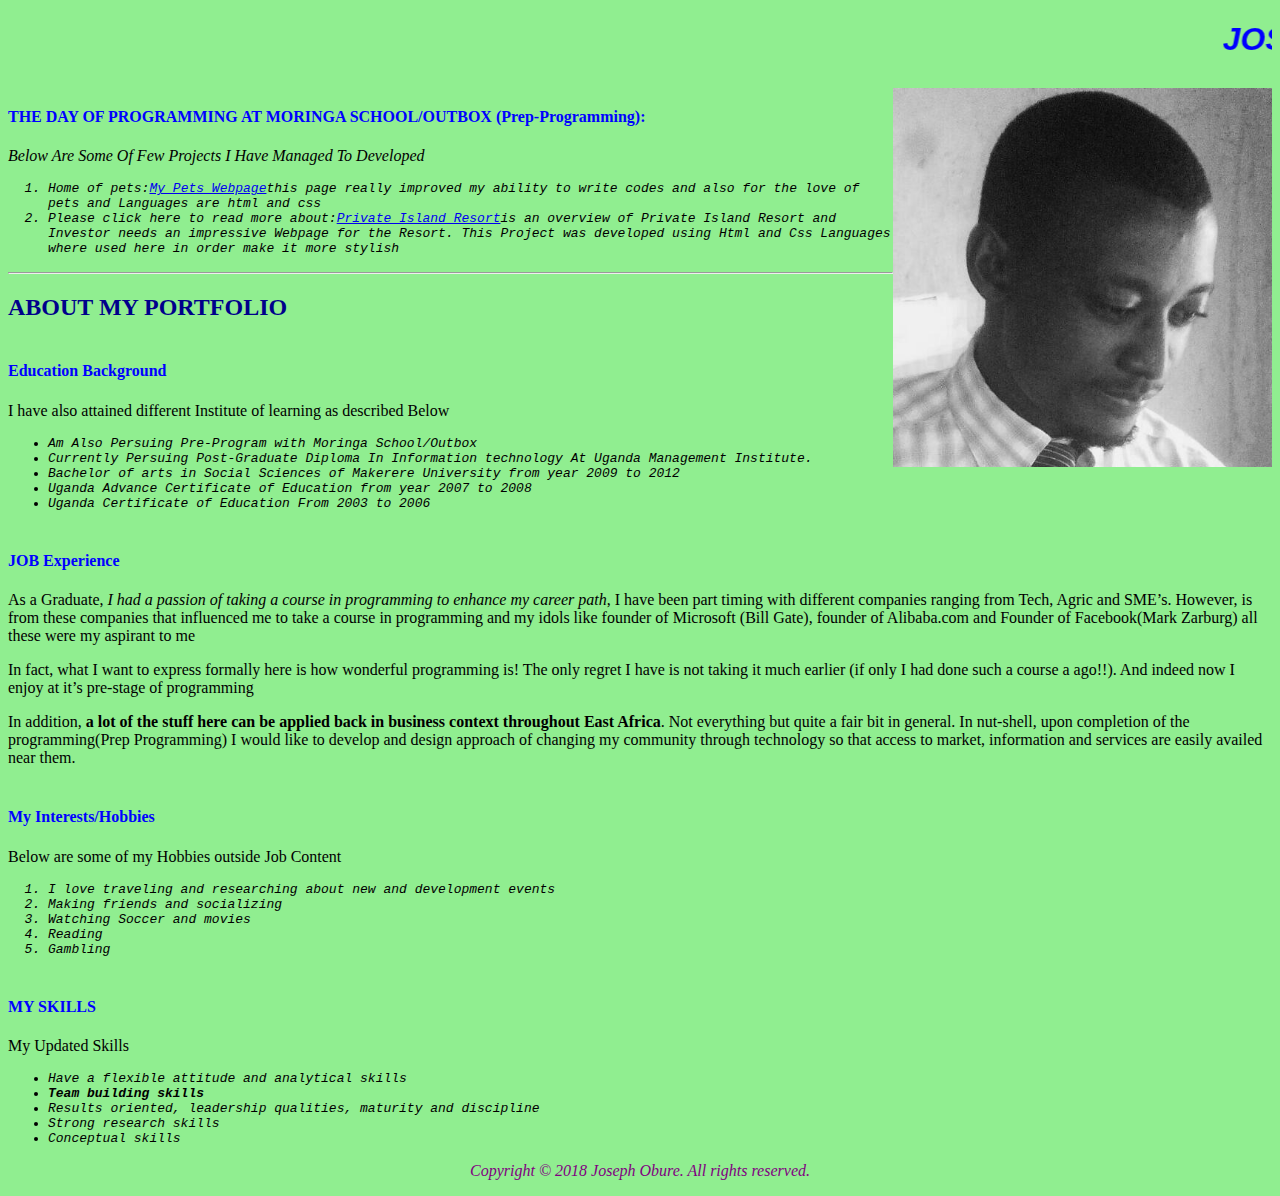
==== index.html @ 6e479728 "changes" ====
<!DOCTYPE html>
<head>
  <meta charset="utf-8">
  <title>My Portfolio Landing Page</title>
  <meta name="viewport" content="width=device-width, initial-scale=1">
  <link href="css/styles.css" rel="stylesheet" type="text/css">
</head>
<body>
  <h1><marquee>JOSEPH OBURE</marquee></h1>
  <img class="responsive" src="images/Profile2.jpg" alt="My Profile Photo about Portfolio landing Page">
  <div class="page">
    <h4>THE DAY OF PROGRAMMING AT MORINGA SCHOOL/OUTBOX (Prep-Programming):</h4>
    <p><em class="ho">Below Are Some Of Few Projects I Have Managed To Developed</em></p>
    <ol>
      <li>Home of pets:<a href="https://nishanj.github.io/pets/">My Pets Webpage</a>this page really improved my ability to write codes and also for the love of pets and Languages are <em>html and css</em></li>
      <li>Please click here to read more about:<a href="https://nishanj.github.io/my-first-webpage/>My First webpage</a>  This is my first Project to test my ability to be developer, This Project was developed using Html as core language</li>
      <li>Please check out:<a href="https://nishanj.github.io/private-island-resort/">Private Island Resort</a>is an overview of Private Island Resort and Investor needs an impressive Webpage for the Resort. This Project was developed using Html and Css Languages where used here in order make it more stylish</li>
    </ol>
    <hr>
  </div>
  <div class="pages">
    <h2>ABOUT MY PORTFOLIO</h2>
    <h4>Education Background</h4>
    <p>I have also attained different Institute of learning as described Below</p>
    <ul>
      <li>Am Also Persuing Pre-Program with Moringa School/Outbox</li>
      <li>Currently Persuing Post-Graduate Diploma In Information technology At Uganda Management Institute.</li>
      <li>Bachelor of arts in Social Sciences of Makerere University from year 2009 to 2012</li>
      <li>Uganda Advance Certificate of Education  from year 2007 to 2008</li>
      <li>Uganda Certificate of Education From 2003 to 2006</li>
    </ul>
  </div>
    <div>
    <h4>JOB Experience</h4>
    <p>As a Graduate, <em>I had a passion of taking a course in programming to enhance my career path</em>, I have been part timing with different companies ranging from Tech, Agric and SME’s. However, is from these companies that influenced me to take a course in programming and my idols like founder of Microsoft (Bill Gate), founder of Alibaba.com and Founder of Facebook(Mark Zarburg) all these were my aspirant to me</p>
    <p>In fact, <span class="love">what I want to express formally here is how wonderful programming is</span>! The only regret I have is not taking it much earlier (if only I had done such a course a ago!!). And indeed now I enjoy at it’s pre-stage of programming</p>
    <p>In addition, <strong>a lot of the stuff here can be applied back in business context throughout East Africa</strong>. Not everything but quite a fair bit in general. In nut-shell, upon completion of the programming(Prep Programming) I would like to develop and design approach of changing my community through technology so that access to market, information and services are easily availed near them.</p>
    <h4>My Interests/Hobbies</h4>
    <p>Below are some of my Hobbies outside Job Content</p>
    <ol>
      <li>I love traveling and researching about new and development events</li>
      <li>Making friends and socializing </li>
      <li>Watching Soccer and movies</li>
      <li> Reading</li>
      <li>Gambling</li>
    </ol>
    <div>
    <h4>MY SKILLS</h4>
    <p>My Updated Skills</p>
    <ul>
      <li><em>Have a flexible attitude and analytical skills </em></li>
      <li><strong>Team building skills </strong></li>
      <li>Results oriented, leadership qualities, maturity and discipline </li>
      <li> Strong research skills </li>
      <li>Conceptual skills </li>
    </ul>
<footer>
  <p><em>Copyright © 2018 Joseph Obure. All rights reserved.</em></p>
</footer>
</body>
</html>
---- css/styles.css ----
body{
  text-align: left;
  background-color: lightgreen;
}
.responsive{
  float: right;
  width: 30%;
  height: 30%;
  background-color: blue;
}
h1{
  color: blue;
  font-family: sans-serif;
  font-style: oblique;

}
h4.page{
  text-align: left;
  font-family: cursive;
}
li{
  font-family: monospace;
  font-style: oblique;
}
.ho{
  font-size-adjust: auto;
  color; blue;
}
.pages{

}
footer{
  text-align: center;
  column-rule-width: medium;
  color: purple;
}
h4{
  color: blue;
  padding-top: 20px;
}
.p{
  font-family: fantasy;
  font-style: normal;
  font-stretch: normal;
  font-size: 14px;
}
.class{
  color: darkblue;
}
h2{
  text-align: left;
  color: darkblue;
}
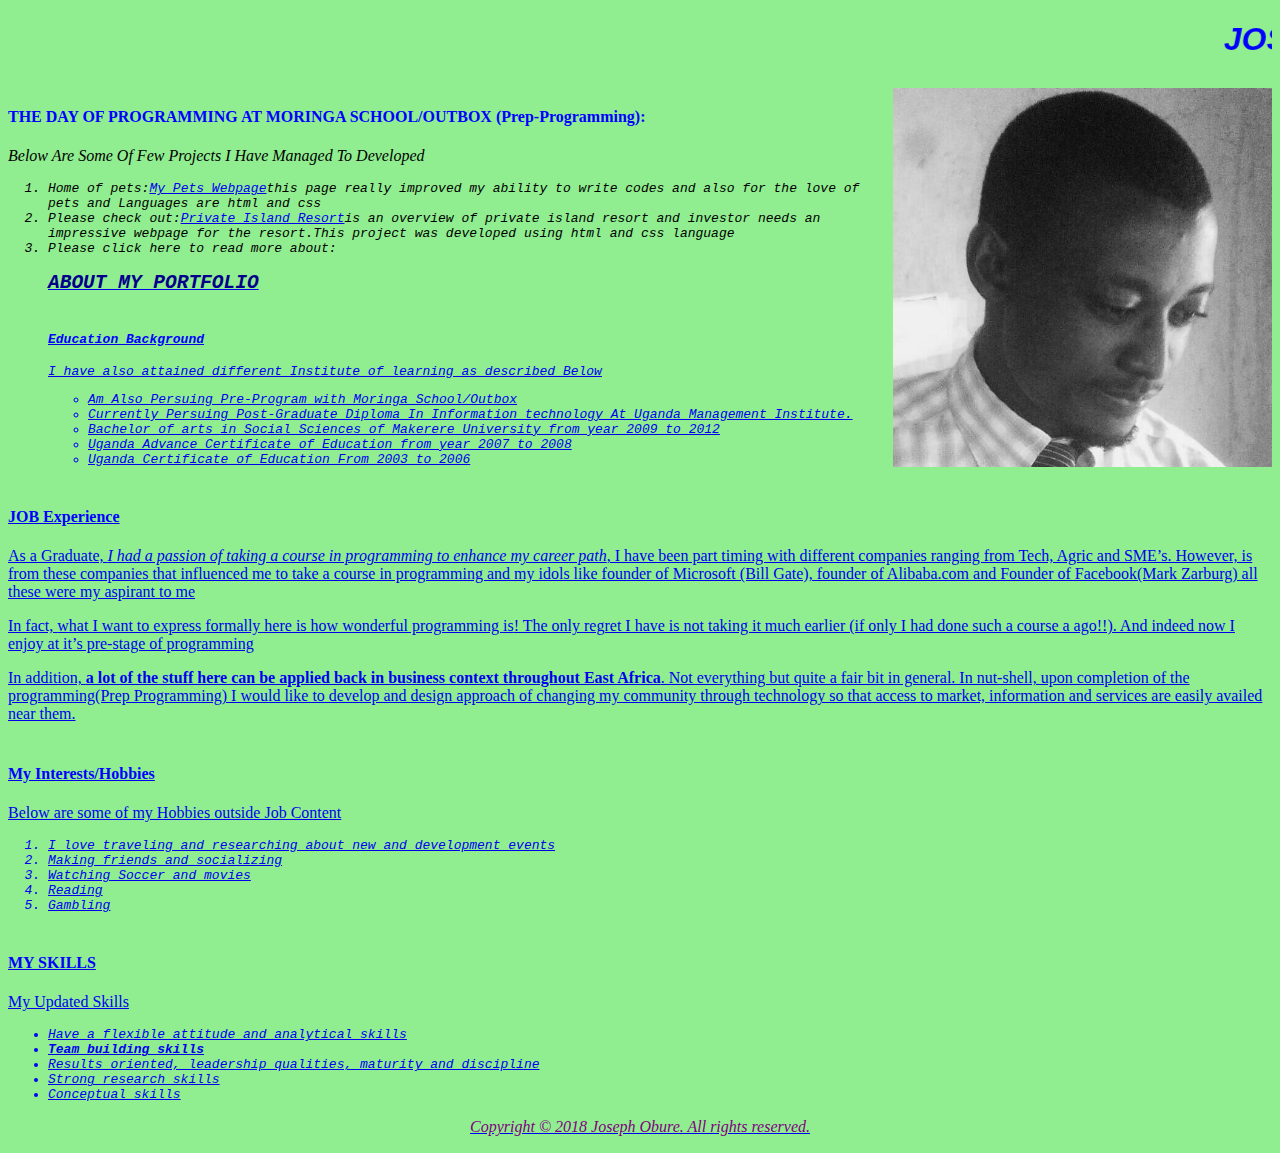
==== commit 25d8d242: "changes" ====
--- a/index.html
+++ b/index.html
@@ -13,8 +13,8 @@
     <p><em class="ho">Below Are Some Of Few Projects I Have Managed To Developed</em></p>
     <ol>
       <li>Home of pets:<a href="https://nishanj.github.io/pets/">My Pets Webpage</a>this page really improved my ability to write codes and also for the love of pets and Languages are <em>html and css</em></li>
+      <li>Please check out:<a href="https://nishanj.github.io/private-island-resort/">Private Island Resort</a>is an overview of private island resort and investor needs an impressive webpage for the resort.This project was developed using html and css language</li>
       <li>Please click here to read more about:<a href="https://nishanj.github.io/my-first-webpage/>My First webpage</a>  This is my first Project to test my ability to be developer, This Project was developed using Html as core language</li>
-      <li>Please check out:<a href="https://nishanj.github.io/private-island-resort/">Private Island Resort</a>is an overview of Private Island Resort and Investor needs an impressive Webpage for the Resort. This Project was developed using Html and Css Languages where used here in order make it more stylish</li>
     </ol>
     <hr>
   </div>
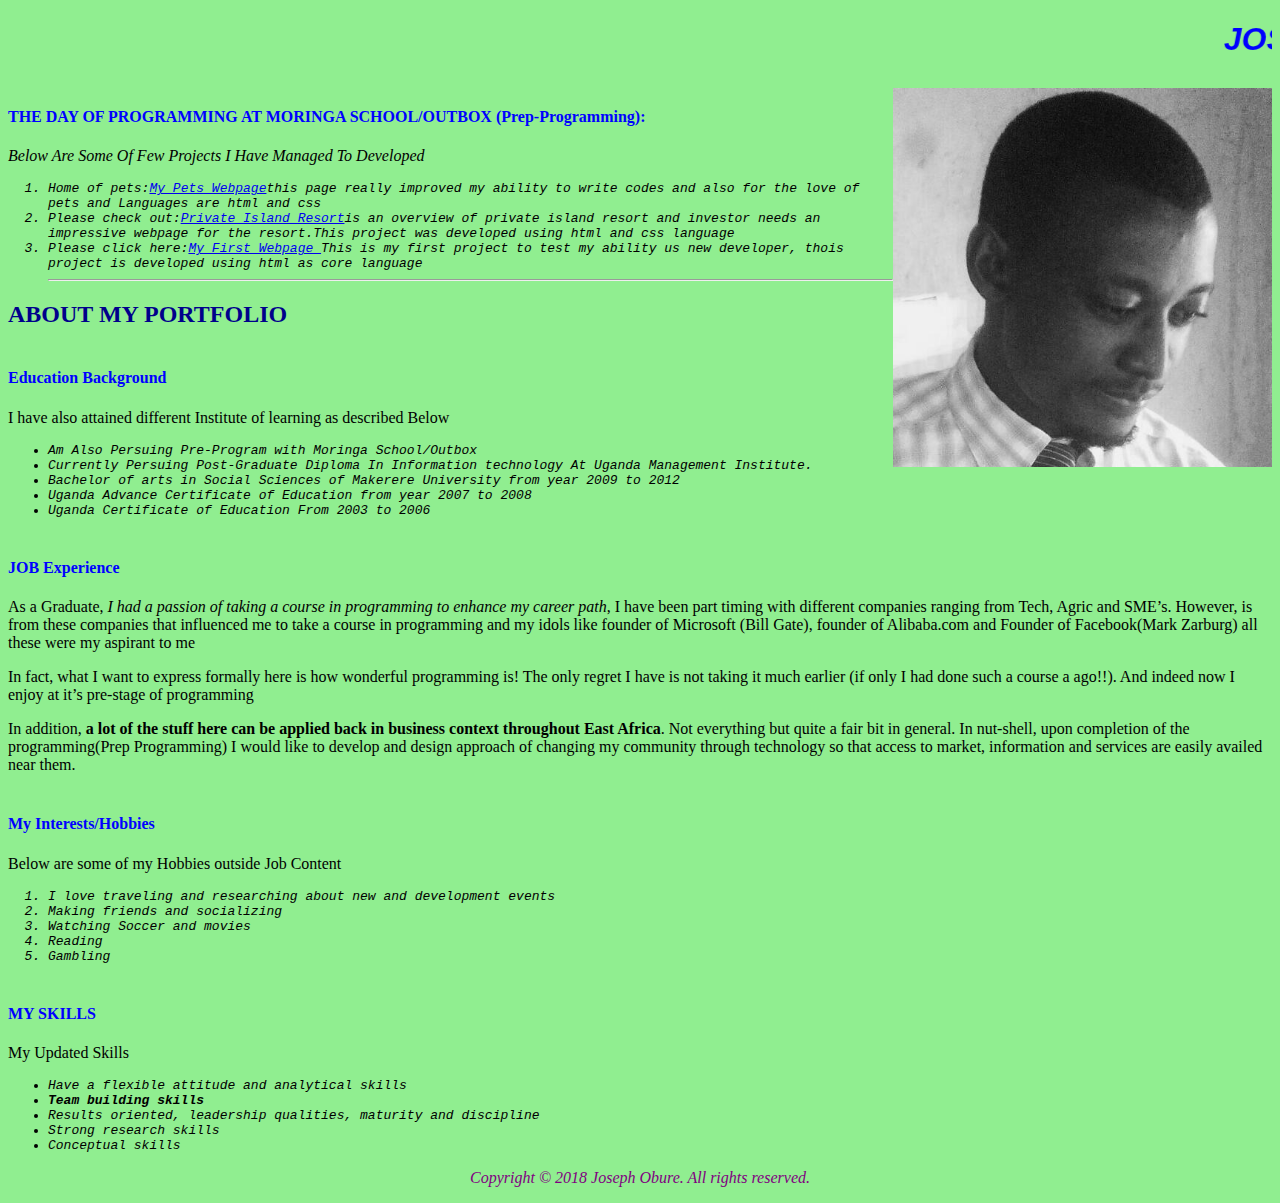
==== commit 28625e7a: "structure" ====
--- a/index.html
+++ b/index.html
@@ -14,9 +14,8 @@
     <ol>
       <li>Home of pets:<a href="https://nishanj.github.io/pets/">My Pets Webpage</a>this page really improved my ability to write codes and also for the love of pets and Languages are <em>html and css</em></li>
       <li>Please check out:<a href="https://nishanj.github.io/private-island-resort/">Private Island Resort</a>is an overview of private island resort and investor needs an impressive webpage for the resort.This project was developed using html and css language</li>
-      <li>Please click here to read more about:<a href="https://nishanj.github.io/my-first-webpage/>My First webpage</a>  This is my first Project to test my ability to be developer, This Project was developed using Html as core language</li>
-    </ol>
-    <hr>
+      <li>Please click here:<a href="https://nishanj.github.io/my-first-webpage/">My First Webpage </a> This is my first project to test my ability us new developer, thois project is developed using html as core language</li>
+            <hr>
   </div>
   <div class="pages">
     <h2>ABOUT MY PORTFOLIO</h2>
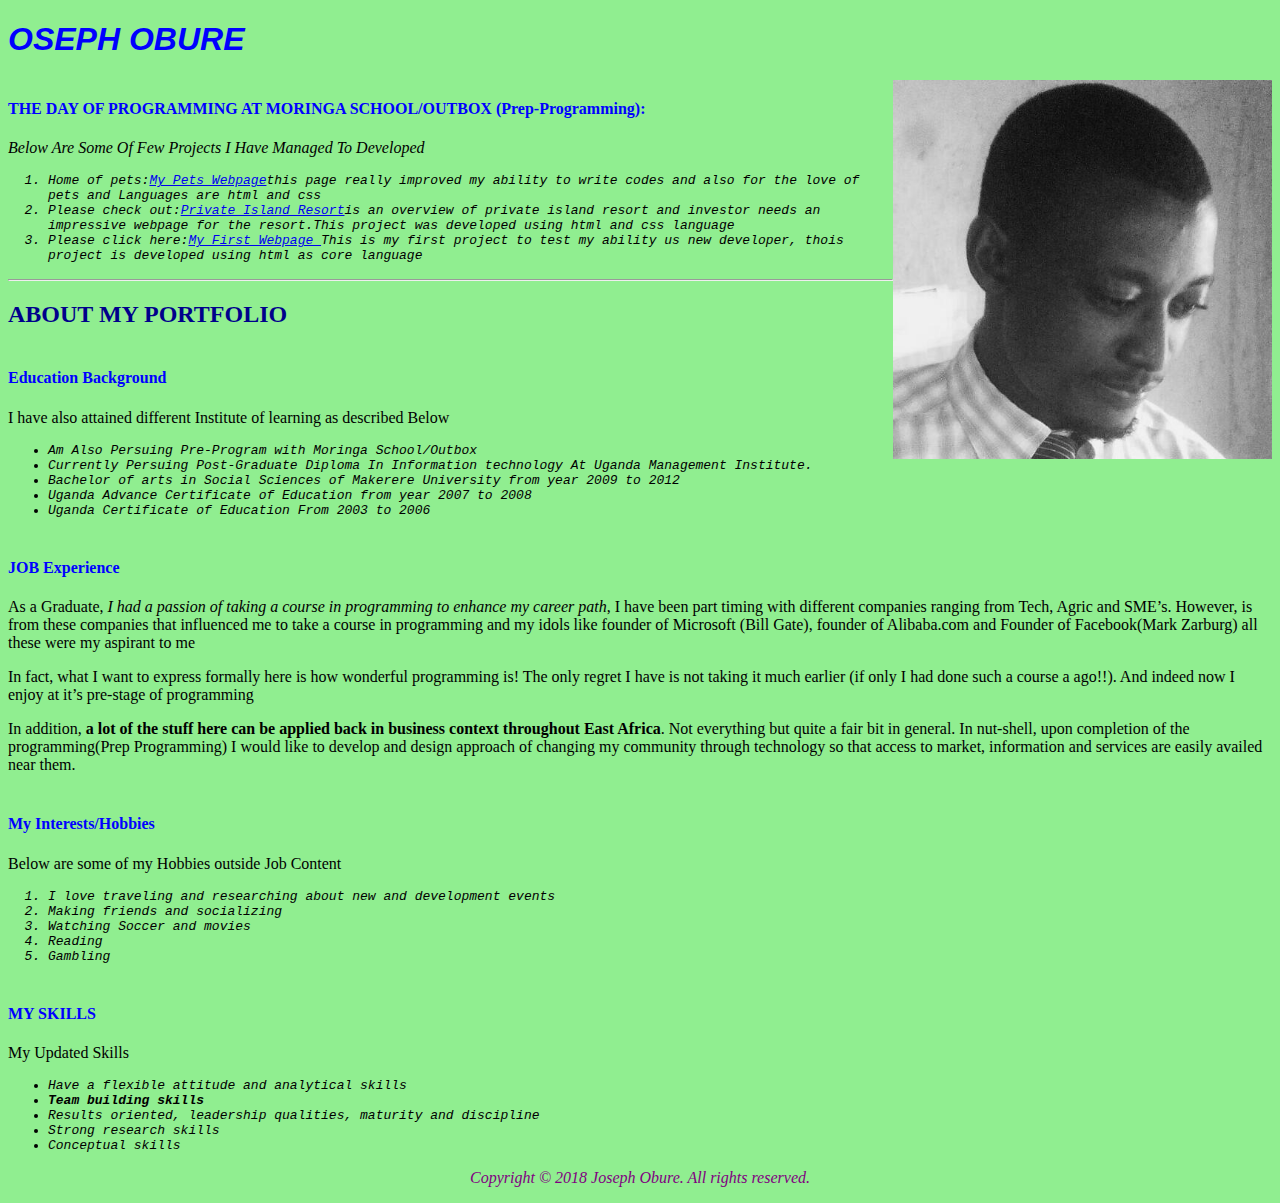
==== commit 3297c9f6: "ad" ====
--- a/index.html
+++ b/index.html
@@ -1,4 +1,5 @@
 <!DOCTYPE html>
+<html lang="en">
 <head>
   <meta charset="utf-8">
   <title>My Portfolio Landing Page</title>
@@ -6,7 +7,7 @@
   <link href="css/styles.css" rel="stylesheet" type="text/css">
 </head>
 <body>
-  <h1><marquee>JOSEPH OBURE</marquee></h1>
+  <h1>OSEPH OBURE</h1>
   <img class="responsive" src="images/Profile2.jpg" alt="My Profile Photo about Portfolio landing Page">
   <div class="page">
     <h4>THE DAY OF PROGRAMMING AT MORINGA SCHOOL/OUTBOX (Prep-Programming):</h4>
@@ -15,8 +16,9 @@
       <li>Home of pets:<a href="https://nishanj.github.io/pets/">My Pets Webpage</a>this page really improved my ability to write codes and also for the love of pets and Languages are <em>html and css</em></li>
       <li>Please check out:<a href="https://nishanj.github.io/private-island-resort/">Private Island Resort</a>is an overview of private island resort and investor needs an impressive webpage for the resort.This project was developed using html and css language</li>
       <li>Please click here:<a href="https://nishanj.github.io/my-first-webpage/">My First Webpage </a> This is my first project to test my ability us new developer, thois project is developed using html as core language</li>
+    </ol>
             <hr>
-  </div>
+
   <div class="pages">
     <h2>ABOUT MY PORTFOLIO</h2>
     <h4>Education Background</h4>
@@ -43,7 +45,7 @@
       <li> Reading</li>
       <li>Gambling</li>
     </ol>
-    <div>
+  </div>
     <h4>MY SKILLS</h4>
     <p>My Updated Skills</p>
     <ul>
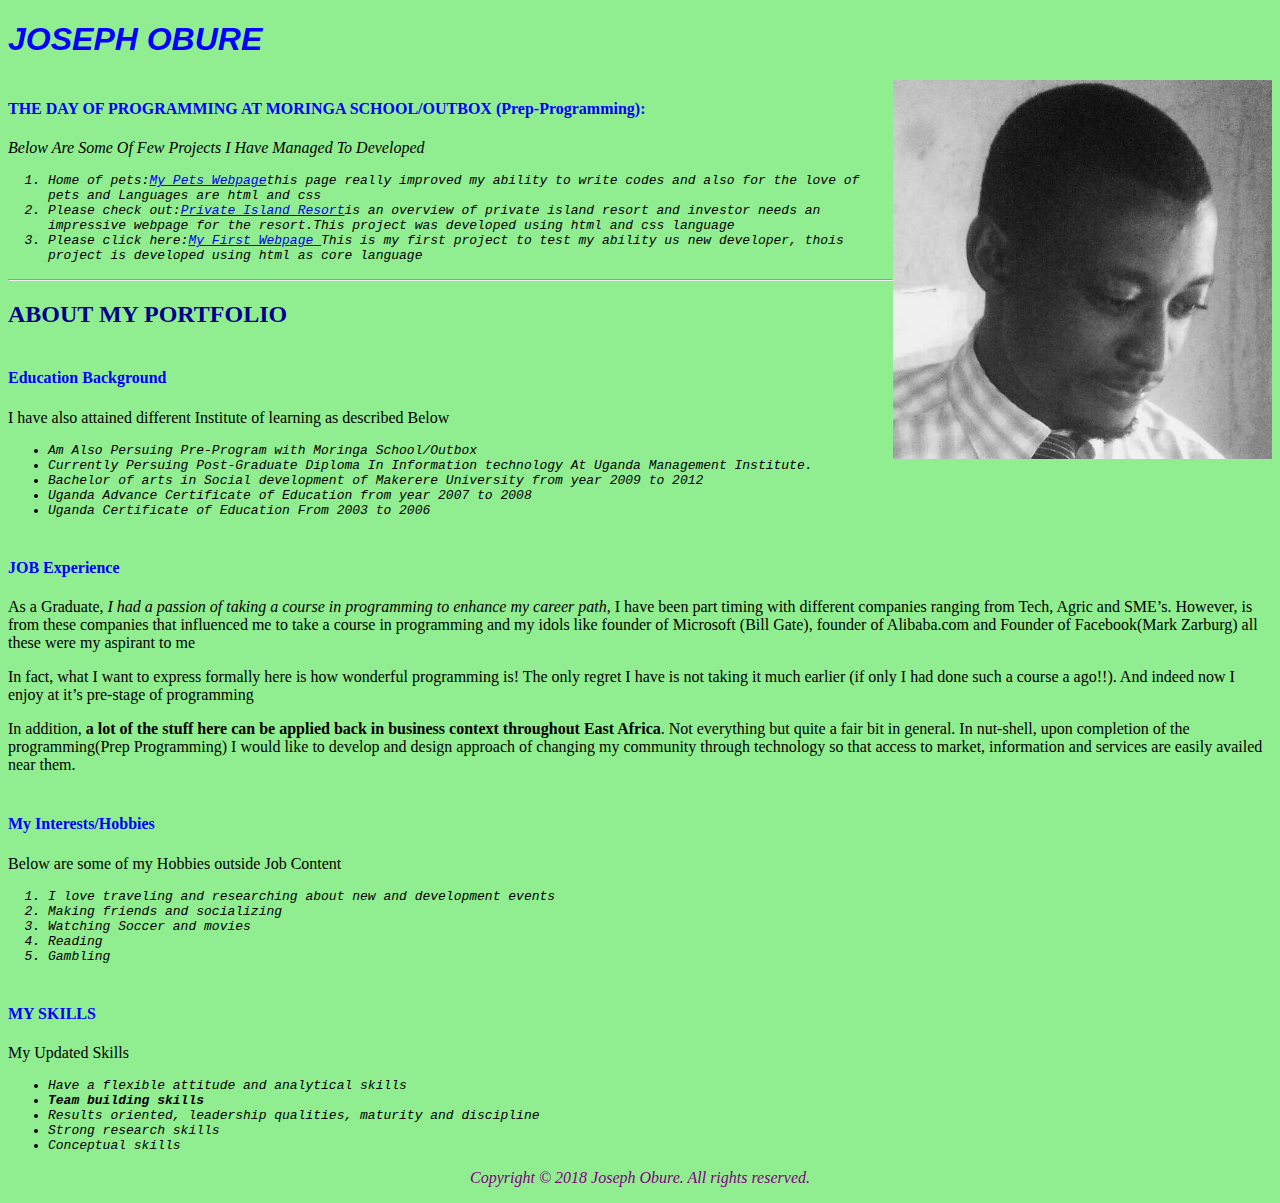
==== commit 99f2bb46: "all" ====
--- a/index.html
+++ b/index.html
@@ -7,7 +7,7 @@
   <link href="css/styles.css" rel="stylesheet" type="text/css">
 </head>
 <body>
-  <h1>OSEPH OBURE</h1>
+  <h1>JOSEPH OBURE</h1>
   <img class="responsive" src="images/Profile2.jpg" alt="My Profile Photo about Portfolio landing Page">
   <div class="page">
     <h4>THE DAY OF PROGRAMMING AT MORINGA SCHOOL/OUTBOX (Prep-Programming):</h4>
@@ -17,6 +17,7 @@
       <li>Please check out:<a href="https://nishanj.github.io/private-island-resort/">Private Island Resort</a>is an overview of private island resort and investor needs an impressive webpage for the resort.This project was developed using html and css language</li>
       <li>Please click here:<a href="https://nishanj.github.io/my-first-webpage/">My First Webpage </a> This is my first project to test my ability us new developer, thois project is developed using html as core language</li>
     </ol>
+  </div>
             <hr>
 
   <div class="pages">
@@ -26,7 +27,7 @@
     <ul>
       <li>Am Also Persuing Pre-Program with Moringa School/Outbox</li>
       <li>Currently Persuing Post-Graduate Diploma In Information technology At Uganda Management Institute.</li>
-      <li>Bachelor of arts in Social Sciences of Makerere University from year 2009 to 2012</li>
+      <li>Bachelor of arts in Social development of Makerere University from year 2009 to 2012</li>
       <li>Uganda Advance Certificate of Education  from year 2007 to 2008</li>
       <li>Uganda Certificate of Education From 2003 to 2006</li>
     </ul>
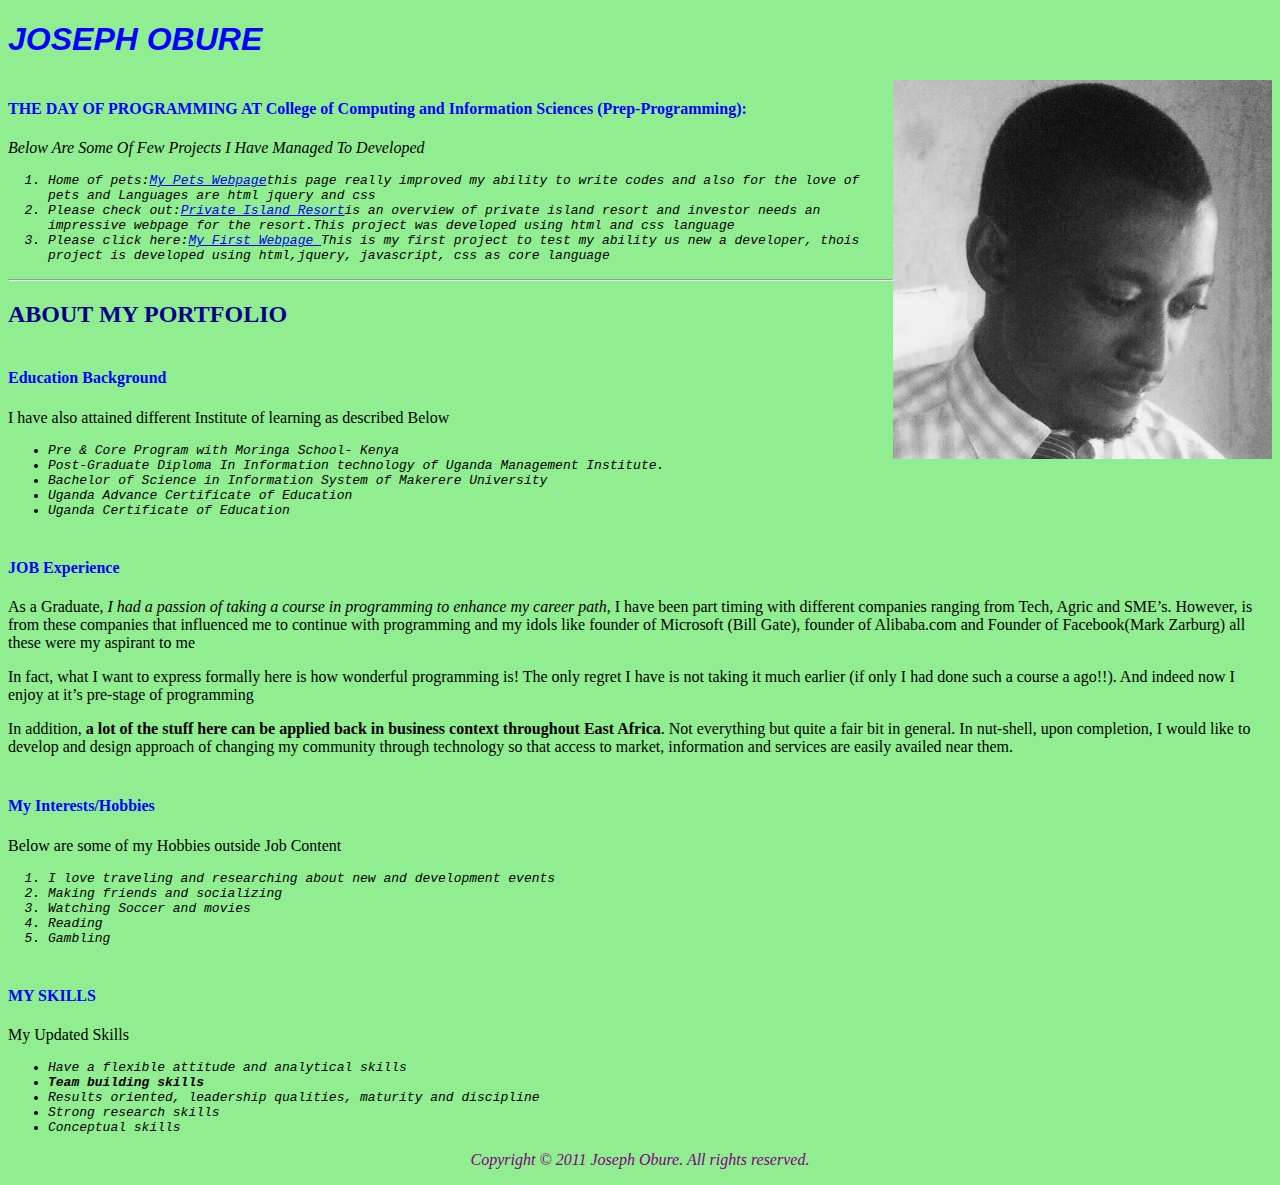
==== commit 11d94fa3: "index" ====
--- a/index.html
+++ b/index.html
@@ -10,12 +10,12 @@
   <h1>JOSEPH OBURE</h1>
   <img class="responsive" src="images/Profile2.jpg" alt="My Profile Photo about Portfolio landing Page">
   <div class="page">
-    <h4>THE DAY OF PROGRAMMING AT MORINGA SCHOOL/OUTBOX (Prep-Programming):</h4>
+    <h4>THE DAY OF PROGRAMMING AT College of Computing and Information Sciences (Prep-Programming):</h4>
     <p><em class="ho">Below Are Some Of Few Projects I Have Managed To Developed</em></p>
     <ol>
-      <li>Home of pets:<a href="https://nishanj.github.io/pets/">My Pets Webpage</a>this page really improved my ability to write codes and also for the love of pets and Languages are <em>html and css</em></li>
-      <li>Please check out:<a href="https://nishanj.github.io/private-island-resort/">Private Island Resort</a>is an overview of private island resort and investor needs an impressive webpage for the resort.This project was developed using html and css language</li>
-      <li>Please click here:<a href="https://nishanj.github.io/my-first-webpage/">My First Webpage </a> This is my first project to test my ability us new developer, thois project is developed using html as core language</li>
+      <li>Home of pets:<a href="https://nishanj.github.io/pets/">My Pets Webpage</a>this page really improved my ability to write codes and also for the love of pets and Languages are <em>html jquery and css</em></li>
+      <li>Please check out:<a href="https:///">Private Island Resort</a>is an overview of private island resort and investor needs an impressive webpage for the resort.This project was developed using html and css language</li>
+      <li>Please click here:<a href="https://">My First Webpage </a> This is my first project to test my ability us new a developer, thois project is developed using html,jquery, javascript, css as core language</li>
     </ol>
   </div>
             <hr>
@@ -25,18 +25,18 @@
     <h4>Education Background</h4>
     <p>I have also attained different Institute of learning as described Below</p>
     <ul>
-      <li>Am Also Persuing Pre-Program with Moringa School/Outbox</li>
-      <li>Currently Persuing Post-Graduate Diploma In Information technology At Uganda Management Institute.</li>
-      <li>Bachelor of arts in Social development of Makerere University from year 2009 to 2012</li>
-      <li>Uganda Advance Certificate of Education  from year 2007 to 2008</li>
-      <li>Uganda Certificate of Education From 2003 to 2006</li>
+      <li>Pre & Core Program with Moringa School- Kenya</li>
+      <li>Post-Graduate Diploma In Information technology of Uganda Management Institute.</li>
+      <li>Bachelor of Science in Information System of Makerere University</li>
+      <li>Uganda Advance Certificate of Education</li>
+      <li>Uganda Certificate of Education</li>
     </ul>
   </div>
     <div>
     <h4>JOB Experience</h4>
-    <p>As a Graduate, <em>I had a passion of taking a course in programming to enhance my career path</em>, I have been part timing with different companies ranging from Tech, Agric and SME’s. However, is from these companies that influenced me to take a course in programming and my idols like founder of Microsoft (Bill Gate), founder of Alibaba.com and Founder of Facebook(Mark Zarburg) all these were my aspirant to me</p>
+    <p>As a Graduate, <em>I had a passion of taking a course in programming to enhance my career path</em>, I have been part timing with different companies ranging from Tech, Agric and SME’s. However, is from these companies that influenced me to continue with programming and my idols like founder of Microsoft (Bill Gate), founder of Alibaba.com and Founder of Facebook(Mark Zarburg) all these were my aspirant to me</p>
     <p>In fact, <span class="love">what I want to express formally here is how wonderful programming is</span>! The only regret I have is not taking it much earlier (if only I had done such a course a ago!!). And indeed now I enjoy at it’s pre-stage of programming</p>
-    <p>In addition, <strong>a lot of the stuff here can be applied back in business context throughout East Africa</strong>. Not everything but quite a fair bit in general. In nut-shell, upon completion of the programming(Prep Programming) I would like to develop and design approach of changing my community through technology so that access to market, information and services are easily availed near them.</p>
+    <p>In addition, <strong>a lot of the stuff here can be applied back in business context throughout East Africa</strong>. Not everything but quite a fair bit in general. In nut-shell, upon completion, I would like to develop and design approach of changing my community through technology so that access to market, information and services are easily availed near them.</p>
     <h4>My Interests/Hobbies</h4>
     <p>Below are some of my Hobbies outside Job Content</p>
     <ol>
@@ -57,7 +57,7 @@
       <li>Conceptual skills </li>
     </ul>
 <footer>
-  <p><em>Copyright © 2018 Joseph Obure. All rights reserved.</em></p>
+  <p><em>Copyright © 2011 Joseph Obure. All rights reserved.</em></p>
 </footer>
 </body>
 </html>
